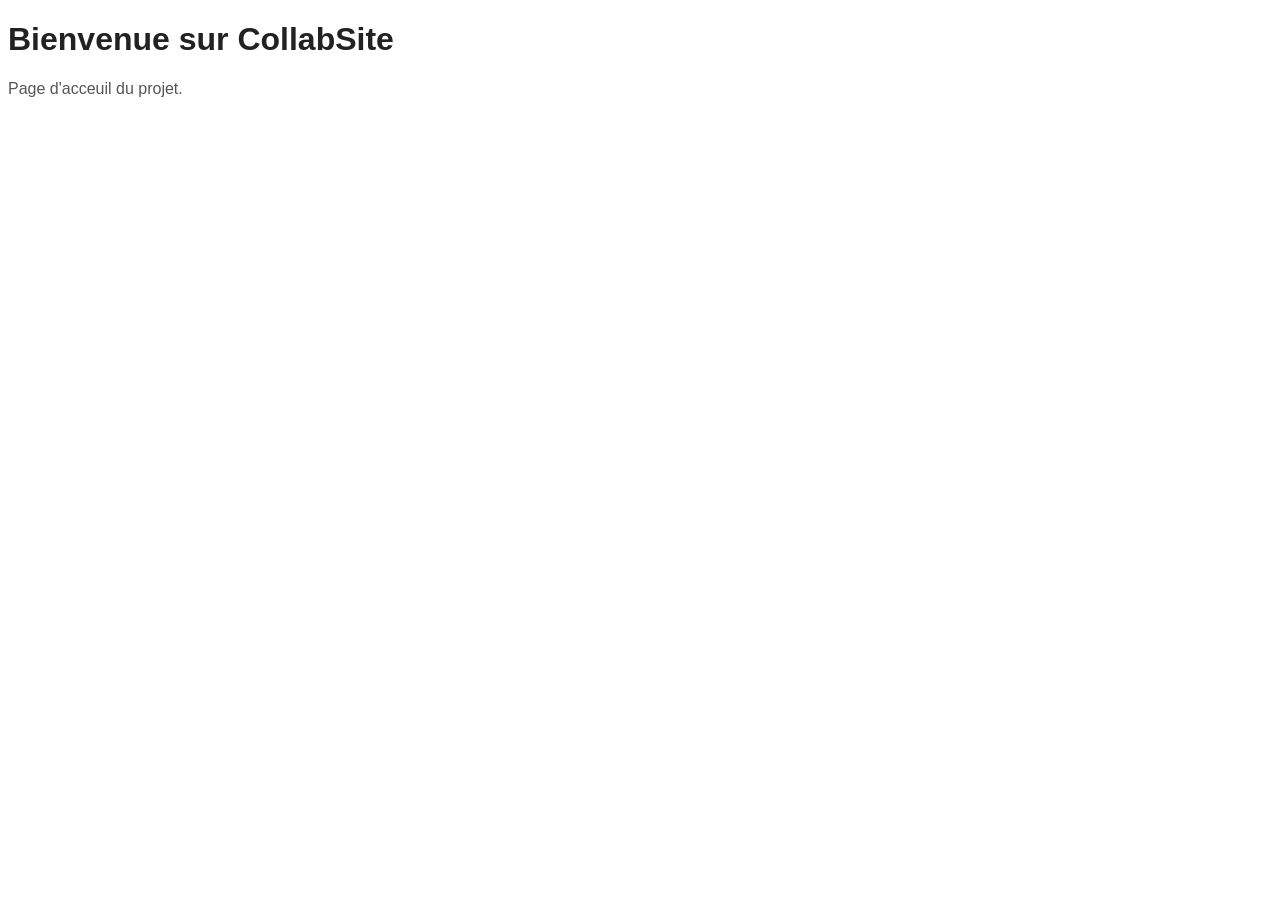
==== index.html @ b9ea0f3c "ajout des fichiers index.html et style.css et README.md" ====
<!DOCTYPE html>
<html lang="fr">
<head>
    <meta charset="UTF-8">
    <meta name="viewport" content="width=device-width, initial-scale=1.0">
    <title>CollabSite</title>
    <link rel="stylesheet" href="style.css">
</head>
<body>
    <h1>Bienvenue sur CollabSite</h1>
    <p>Page d'acceuil du projet.</p>
</body>
</html>
---- style.css ----
body{
    font-family:Arial, Helvetica, sans-serif;
    background-color: #fff;
}
h1{
    color: #222;
}
p{
    color: #555;
}
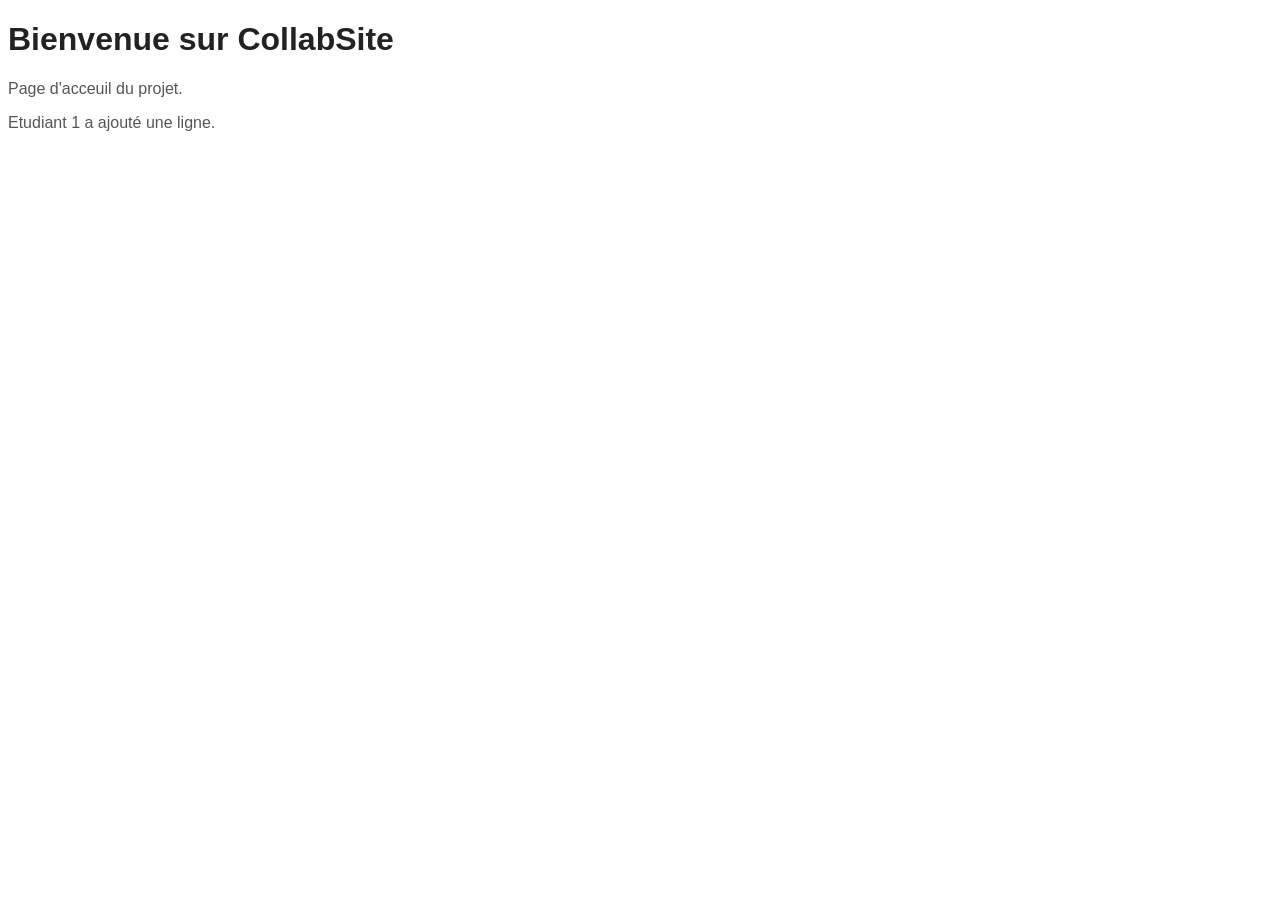
==== commit 927ed104: "ajout d'une ligne à index.html" ====
--- a/index.html
+++ b/index.html
@@ -9,5 +9,6 @@
 <body>
     <h1>Bienvenue sur CollabSite</h1>
     <p>Page d'acceuil du projet.</p>
+    <p>Etudiant 1 a ajouté une ligne.</p>
 </body>
 </html>
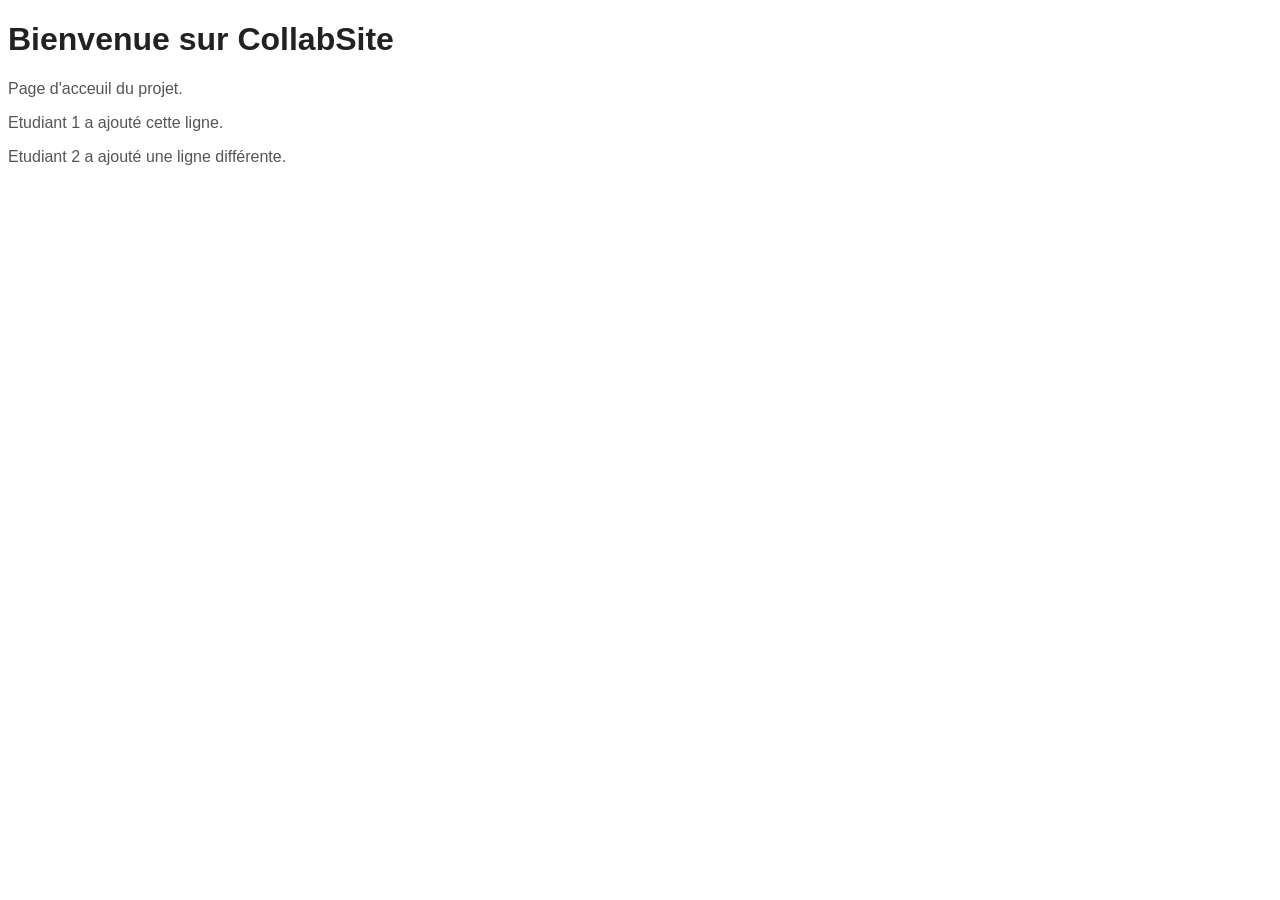
==== commit 2b24d0a4: "Modification locale sur index.html" ====
--- a/index.html
+++ b/index.html
@@ -9,6 +9,7 @@
 <body>
     <h1>Bienvenue sur CollabSite</h1>
     <p>Page d'acceuil du projet.</p>
-    <p>Etudiant 1 a ajouté une ligne.</p>
+    <p>Etudiant 1 a ajouté cette ligne.</p>
+    <p>Etudiant 2 a ajouté une ligne différente.</p>
 </body>
 </html>
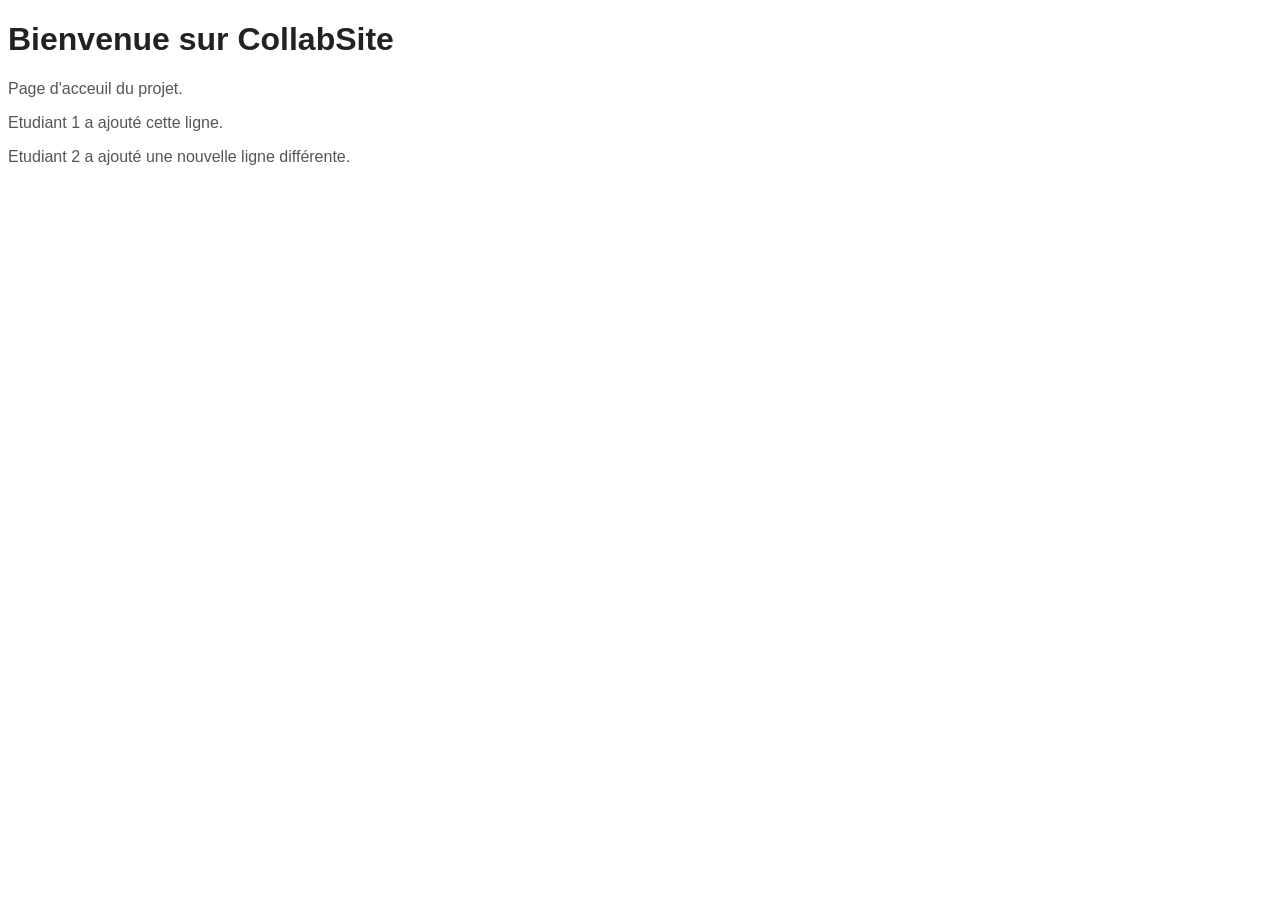
==== commit 1d309286: "Modification locale sur index.html" ====
--- a/index.html
+++ b/index.html
@@ -10,6 +10,6 @@
     <h1>Bienvenue sur CollabSite</h1>
     <p>Page d'acceuil du projet.</p>
     <p>Etudiant 1 a ajouté cette ligne.</p>
-    <p>Etudiant 2 a ajouté une ligne différente.</p>
+    <p>Etudiant 2 a ajouté une nouvelle ligne différente.</p>
 </body>
 </html>
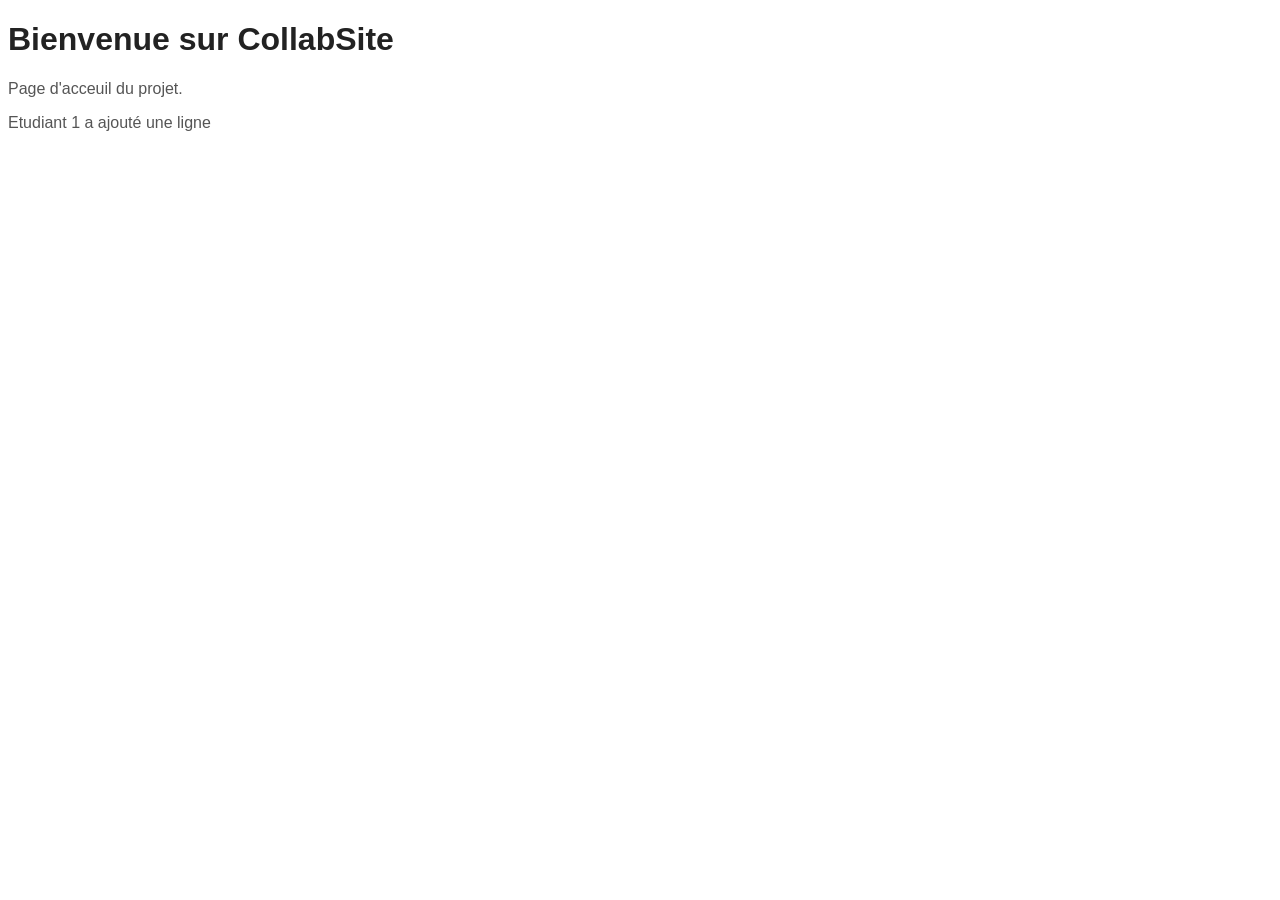
==== commit 5a9f10f2: "Modification d'une paragraphe sur index.html" ====
--- a/index.html
+++ b/index.html
@@ -9,7 +9,6 @@
 <body>
     <h1>Bienvenue sur CollabSite</h1>
     <p>Page d'acceuil du projet.</p>
-    <p>Etudiant 1 a ajouté cette ligne.</p>
-    <p>Etudiant 2 a ajouté une nouvelle ligne différente.</p>
+    <p>Etudiant 1 a ajouté une ligne</p>
 </body>
 </html>
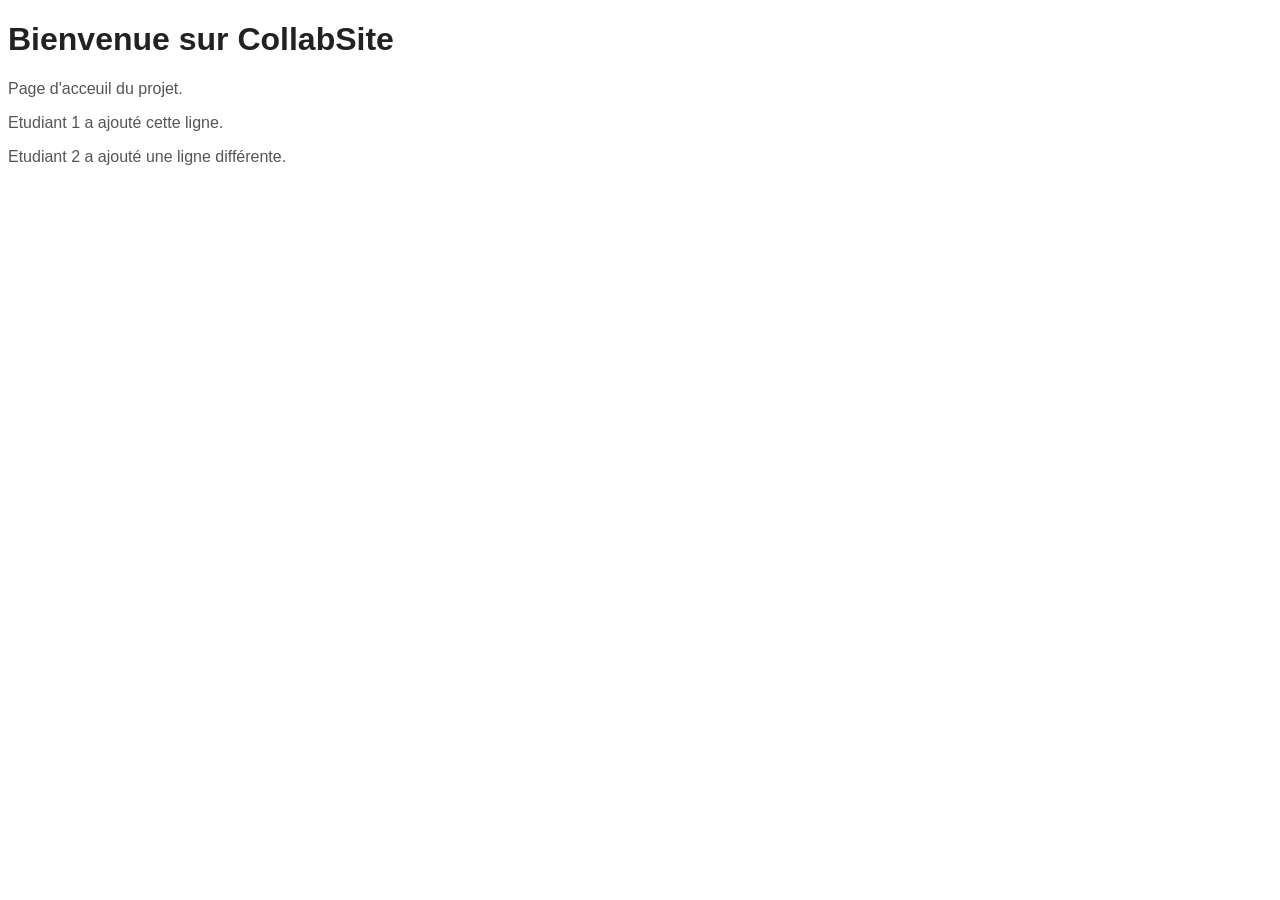
==== commit 2d68f002: "Modification locale sur index.html" ====
--- a/index.html
+++ b/index.html
@@ -1,14 +1,15 @@
-<!DOCTYPE html>
+<!doctype html>
 <html lang="fr">
-<head>
-    <meta charset="UTF-8">
-    <meta name="viewport" content="width=device-width, initial-scale=1.0">
+  <head>
+    <meta charset="UTF-8" />
+    <meta name="viewport" content="width=device-width, initial-scale=1.0" />
     <title>CollabSite</title>
-    <link rel="stylesheet" href="style.css">
-</head>
-<body>
+    <link rel="stylesheet" href="style.css" />
+  </head>
+  <body>
     <h1>Bienvenue sur CollabSite</h1>
     <p>Page d'acceuil du projet.</p>
-    <p>Etudiant 1 a ajouté une ligne</p>
-</body>
-</html>+    <p>Etudiant 1 a ajouté cette ligne.</p>
+    <p>Etudiant 2 a ajouté une ligne différente.</p>
+  </body>
+</html>
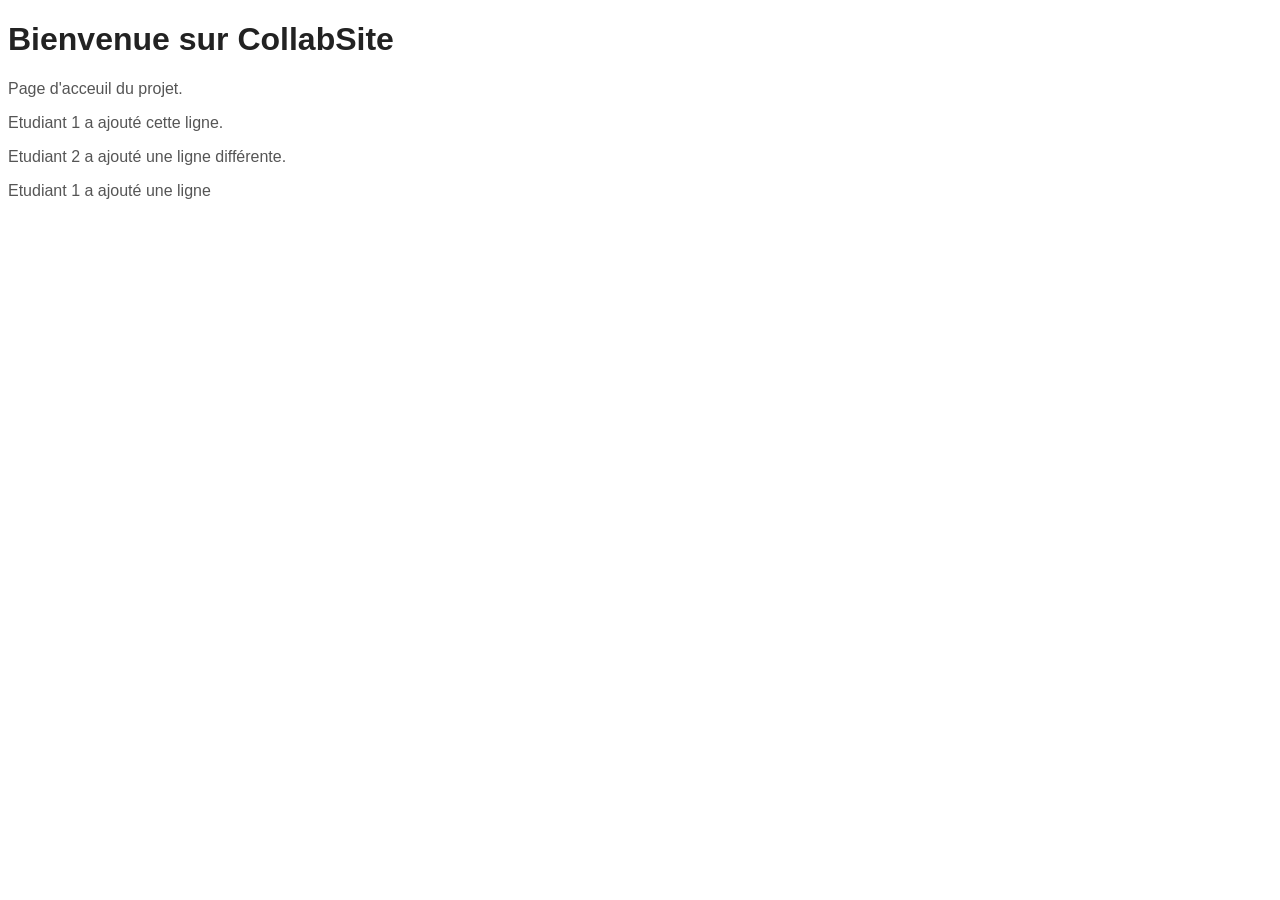
==== commit ad812875: "Résolution du conflit sur index.html" ====
--- a/index.html
+++ b/index.html
@@ -13,3 +13,7 @@
     <p>Etudiant 2 a ajouté une ligne différente.</p>
   </body>
 </html>
+
+    <p>Etudiant 1 a ajouté une ligne</p>
+</body>
+</html>
